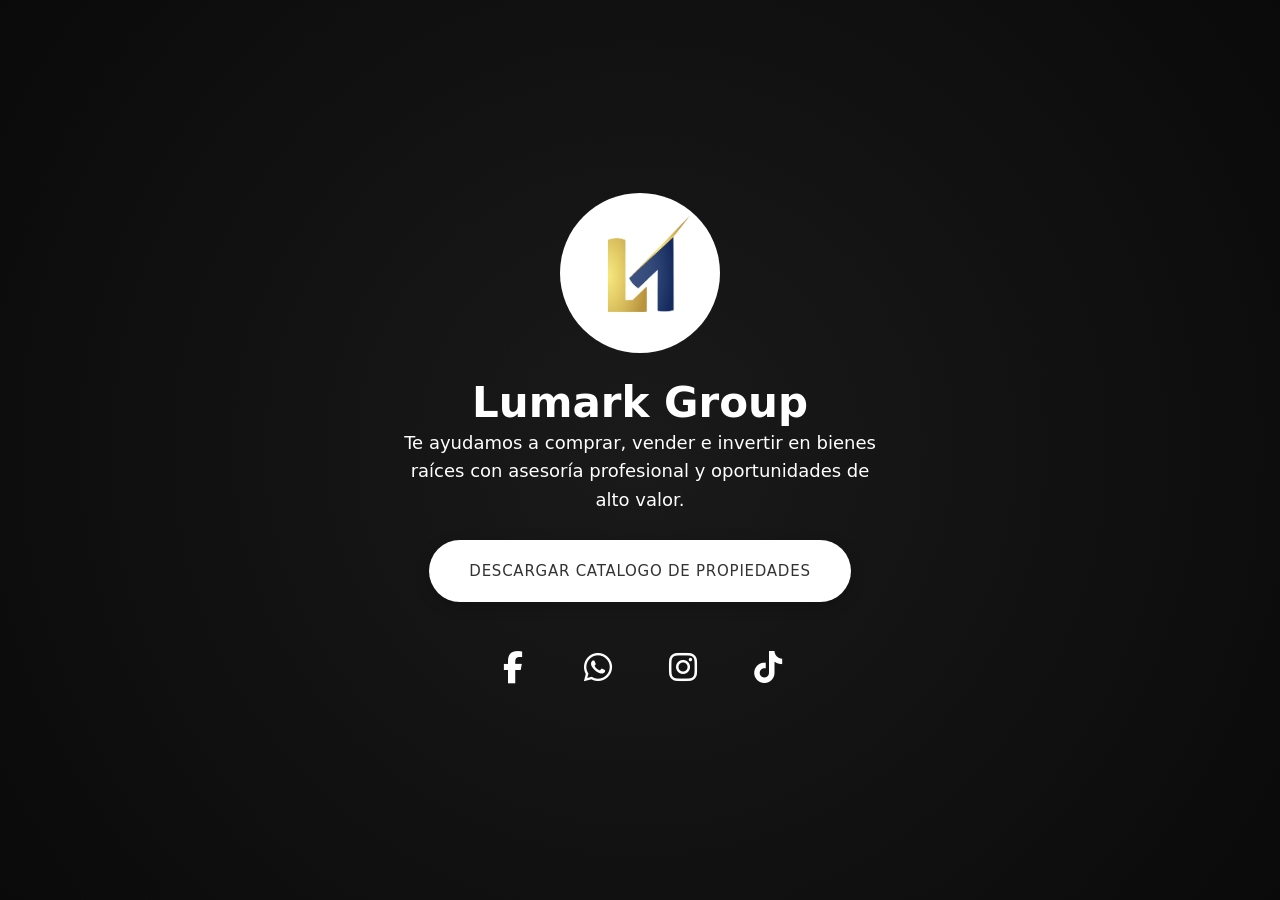
==== index.html @ 3f0ddecb "Update index 3.html" ====
<!DOCTYPE html>
<html lang="es">

<head>
    <meta charset="UTF-8">
    <meta name="viewport" content="width=device-width, initial-scale=1.0">

    <title>Lumark Realty Group | Inversiones y Propiedades</title>
    <meta name="description"
        content="Asesoría profesional en bienes raíces. Compra, vende e invierte en propiedades de alto valor.">
    <link rel="canonical" href="https://tunombredeusuario.github.io/">

    <link rel="preconnect" href="https://fonts.googleapis.com">
    <link rel="preconnect" href="https://fonts.gstatic.com" crossorigin>

    <meta property="og:type" content="website">
    <meta property="og:url" content="https://tunombredeusuario.github.io/">
    <meta property="og:title" content="Lumark Realty Group | Inversiones y Propiedades">
    <meta property="og:description" content="Asesoría profesional en bienes raíces. Propiedades de alto valor.">
    <meta property="og:image" content="https://Lumark-Group.github.io/og-image.webp">
    <link rel="icon" href="favicon.ico" type="image/x-icon">

    <link rel="stylesheet" href="https://cdnjs.cloudflare.com/ajax/libs/font-awesome/6.5.1/css/all.min.css">

    <link rel="stylesheet" href="styles.css">
</head>

<body>
    <main class="main-container">
        <article class="profile-card">

            <div class="profile-header">
                <img src="logo.webp" alt="Logotipo Lumark Realty Group" class="profile-logo" fetchpriority="high"
                    decoding="async">
            </div>

            <div class="profile-body">
                <h1 class="profile-title">Lumark Group</h1>
                <p class="profile-description">
                    Te ayudamos a comprar, vender e invertir en bienes raíces con asesoría profesional y oportunidades
                    de alto valor.
                </p>
            </div>

            <div class="profile-cta">
                <a href="PDF PRUEBA.pdf" download="PDF PRUEBA.pdf" target="_blank" rel="noopener noreferrer" class="cta-button">
                    DESCARGAR CATALOGO DE PROPIEDADES
                </a>
            </div>

            <nav class="social-bar">
                <a href="#" class="social-link facebook" target="_blank" rel="noopener noreferrer">
                    <i class="fab fa-facebook-f"></i>
                </a>
                <a href="#" class="social-link whatsapp" target="_blank" rel="noopener noreferrer">
                    <i class="fab fa-whatsapp"></i>
                </a>
                <a href="#" class="social-link instagram" target="_blank" rel="noopener noreferrer">
                    <i class="fab fa-instagram"></i>
                </a>
                <a href="#" class="social-link tiktok" target="_blank" rel="noopener noreferrer">
                    <i class="fab fa-tiktok"></i>
                </a>
            </nav>
        </article>
    </main>

    <script>
        const GITHUB_USER = "Lumark-Group"; // CAMBIA ESTO

        async function trackClick(platform) {
            try {
                // Esta línea le suma 1 al contador de esa red social en la nube
                await fetch(`https://api.counterapi.dev/v1/${GITHUB_USER}/${platform}/up`, {
                    keepalive: true,
                    mode: 'no-cors'
                });
            } catch (error) {
                // Falla silenciosa: si hay AdBlock, la página sigue funcionando perfecto
            }
        }

        // Debounce para evitar clics accidentales múltiples
        function debounce(func, wait) {
            let timeout;
            return function (...args) {
                clearTimeout(timeout);
                timeout = setTimeout(() => func.apply(this, args), wait);
            };
        }

        document.querySelectorAll('.social-link, .cta-button').forEach(el => {
            el.addEventListener('click', debounce((e) => {
                // Usamos 'el' en lugar de 'e.currentTarget' porque el evento expira tras el timeout
                const platform = el.classList.contains('cta-button')
                    ? 'catalogo'
                    : el.className.split(' ')[1];

                trackClick(platform);
            }, 300));
        });
    </script>
</body>

</html>
---- styles.css ----
/* --- 1. RESET + VARIABLES CSS --- */
:root {
    /* Colores base */
    --bg-color-dark: #0a0a0a;
    --bg-gradient-color: #1a1a1a;
    --card-white: #ffffff;
    --text-main: #ffffff;
    --text-dark: #333333;

    /* Colores de marca para redes (basados en la imagen) */
    --color-facebook: #1877f2;
    --color-whatsapp: #25d366;
    --color-instagram: #e1306c;
    --color-tiktok: #000000;
}

* {
    margin: 0;
    padding: 0;
    box-sizing: border-box;
}

body {
    font-family: system-ui, -apple-system, BlinkMacSystemFont, "Segoe UI", Roboto, "Helvetica Neue", Arial, sans-serif;
    color: var(--text-main);
    background: radial-gradient(circle, var(--bg-gradient-color) 0%, var(--bg-color-dark) 100%);
    background-size: cover;
    min-height: 100dvh;
    /* Fix para Safari iOS */
    display: flex;
    justify-content: center;
    align-items: center;
    overflow-x: hidden;
    padding: 20px;
}

/* --- 2. LAYOUT CENTRADO Y TARJETA --- */
.main-container {
    width: 100%;
    display: flex;
    justify-content: center;
    align-items: center;
}

.profile-card {
    text-align: center;
    width: 100%;
    max-width: 650px;
    /* Ancho máximo de la tarjeta */
    display: flex;
    flex-direction: column;
    align-items: center;
    gap: clamp(15px, 3vw, 25px);
    /* Espaciado fluido */
}

/* --- 3. COMPONENTES --- */

/* Logo circular */
.profile-logo {
    width: clamp(100px, 20vw, 160px);
    /* Tamaño fluido */
    height: clamp(100px, 20vw, 160px);
    /* Tamaño fluido */
    border-radius: 50%;
    object-fit: cover;
    display: block;
}

/* Textos principales */
.profile-title {
    font-size: clamp(24px, 5vw, 42px);
    /* Título fluido */
    font-weight: 700;
    line-height: 1.2;
}

.profile-description {
    font-size: clamp(14px, 1.5vw, 18px);
    /* Texto fluido */
    max-width: 480px;
    margin: 0 auto;
    font-weight: 400;
    line-height: 1.6;
}

/* Botón CTA (Blanco redondeado) */
.cta-button {
    display: inline-block;
    background-color: var(--card-white);
    color: var(--text-dark);
    text-decoration: none;
    font-weight: 500;
    text-transform: uppercase;
    font-size: clamp(13px, 1.2vw, 15px);
    letter-spacing: 0.05em;
    padding: clamp(15px, 2.5vw, 22px) clamp(25px, 4vw, 40px);
    border-radius: 50px;
    box-shadow: 0 4px 15px rgba(0, 0, 0, 0.2);
    transition: transform 0.2s ease, box-shadow 0.2s ease;
}

.cta-button:hover {
    transform: translateY(-2px);
    box-shadow: 0 6px 20px rgba(0, 0, 0, 0.3);
}

/* Contenedor de Redes Sociales (Sin fondo) */
.social-bar {
    display: flex;
    gap: clamp(15px, 3vw, 25px);
    padding: 10px 0;
}

.social-link {
    display: flex;
    justify-content: center;
    align-items: center;
    width: clamp(40px, 6vw, 60px);
    height: clamp(40px, 6vw, 60px);
    text-decoration: none;
    color: #ffffff; /* Color blanco para todos los iconos */
    font-size: clamp(24px, 3vw, 32px); /* Aumentamos un poco el tamaño del ícono al no tener fondo */
    transition: transform 0.2s ease, opacity 0.2s ease, color 0.2s ease;
}

.social-link:hover {
    transform: translateY(-4px); /* Animación más notoria al flotar */
    opacity: 0.8;
}

/* Iconos todos en color blanco */
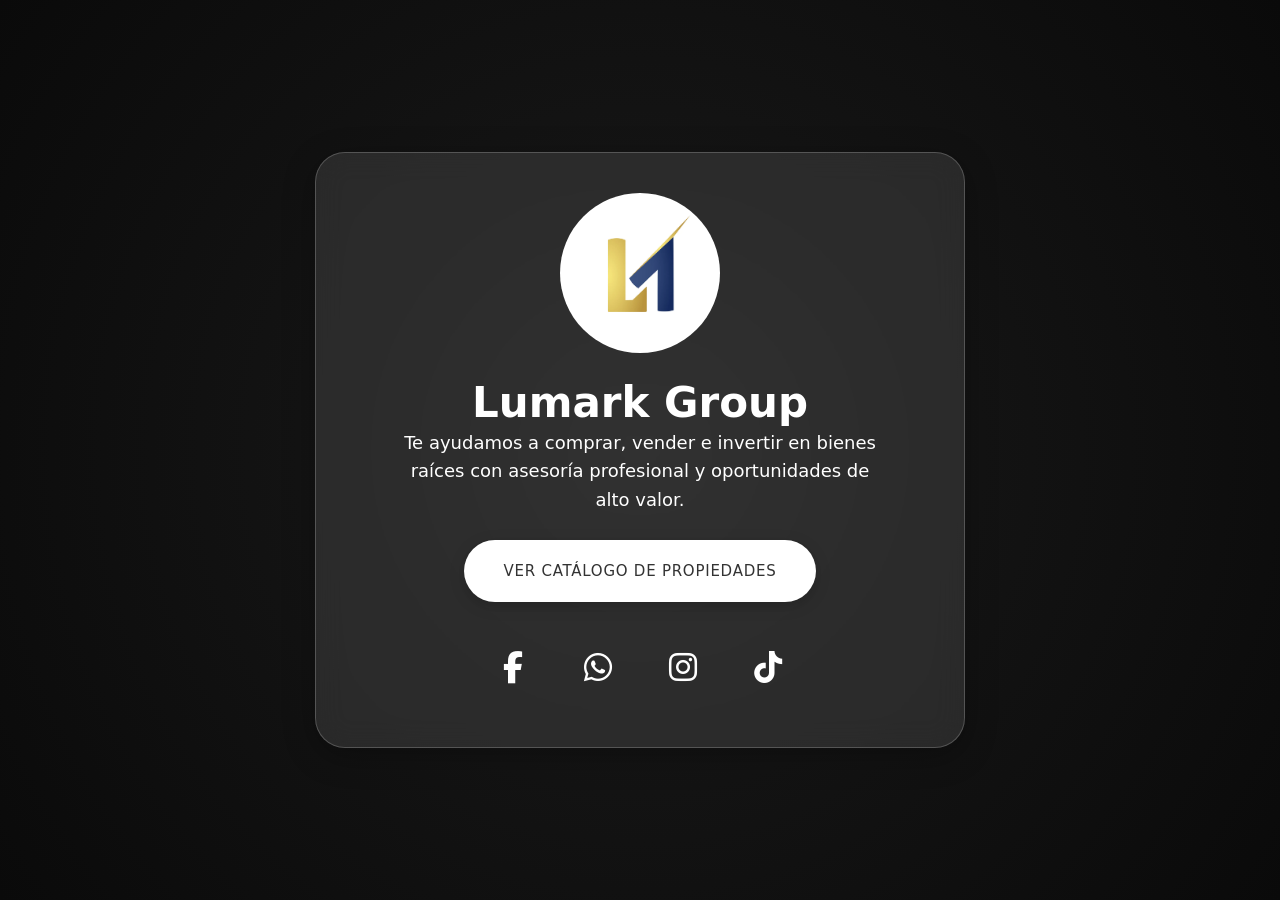
==== commit 2f868cc5: "🚀 Refactor: Nueva estructura de assets y catálogo responsivo" ====
--- a/index.html
+++ b/index.html
@@ -17,20 +17,35 @@
     <meta property="og:url" content="https://tunombredeusuario.github.io/">
     <meta property="og:title" content="Lumark Realty Group | Inversiones y Propiedades">
     <meta property="og:description" content="Asesoría profesional en bienes raíces. Propiedades de alto valor.">
-    <meta property="og:image" content="https://Lumark-Group.github.io/og-image.webp">
-    <link rel="icon" href="favicon.ico" type="image/x-icon">
+    <meta property="og:image" content="https://Lumark-Group.github.io/assets/images/og-image.webp">
+    <link rel="icon" href="assets/images/favicon.icon.png" type="image/x-icon">
 
     <link rel="stylesheet" href="https://cdnjs.cloudflare.com/ajax/libs/font-awesome/6.5.1/css/all.min.css">
 
-    <link rel="stylesheet" href="styles.css">
+    <link rel="stylesheet" href="css/styles.css">
+
+    <!-- Google tag (gtag.js) -->
+    <script async src="https://www.googletagmanager.com/gtag/js?id=G-46KCJW753M"></script>
+    <script>
+        window.dataLayer = window.dataLayer || [];
+        function gtag() { dataLayer.push(arguments); }
+        gtag('js', new Date());
+
+        gtag('config', 'G-46KCJW753M');
+    </script>
 </head>
 
 <body>
+    <!-- Video de fondo -->
+    <video class="video-background" autoplay loop muted playsinline>
+        <source src="assets/videos/fondo-lumark.mp4" type="video/mp4">
+    </video>
+
     <main class="main-container">
         <article class="profile-card">
 
             <div class="profile-header">
-                <img src="logo.webp" alt="Logotipo Lumark Realty Group" class="profile-logo" fetchpriority="high"
+                <img src="assets/images/logo.webp" alt="Logotipo Lumark Realty Group" class="profile-logo" fetchpriority="high"
                     decoding="async">
             </div>
 
@@ -43,8 +58,8 @@
             </div>
 
             <div class="profile-cta">
-                <a href="PDF PRUEBA.pdf" download="PDF PRUEBA.pdf" target="_blank" rel="noopener noreferrer" class="cta-button">
-                    DESCARGAR CATALOGO DE PROPIEDADES
+                <a href="catalogo.html" class="cta-button" target="_blank" rel="noopener noreferrer">
+                    VER CATÁLOGO DE PROPIEDADES
                 </a>
             </div>
 
@@ -69,8 +84,15 @@
         const GITHUB_USER = "Lumark-Group"; // CAMBIA ESTO
 
         async function trackClick(platform) {
+            // 1. Registro en Google Analytics 4 (Métrica con Fechas)
+            if (typeof gtag === 'function') {
+                gtag('event', 'click_social', {
+                    'plataforma': platform
+                });
+            }
+
             try {
-                // Esta línea le suma 1 al contador de esa red social en la nube
+                // 2. Registro en CounterAPI (Odómetro Total)
                 await fetch(`https://api.counterapi.dev/v1/${GITHUB_USER}/${platform}/up`, {
                     keepalive: true,
                     mode: 'no-cors'
@@ -102,4 +124,4 @@
     </script>
 </body>
 
-</html>
+</html>
--- a/css/styles.css
+++ b/css/styles.css
@@ -0,0 +1,152 @@
+/* --- 1. RESET + VARIABLES CSS --- */
+:root {
+    /* Colores base */
+    --bg-color-dark: #0a0a0a;
+    --bg-gradient-color: #1a1a1a;
+    --card-white: #ffffff;
+    --text-main: #ffffff;
+    --text-dark: #333333;
+
+    /* Colores de marca para redes (basados en la imagen) */
+    --color-facebook: #1877f2;
+    --color-whatsapp: #25d366;
+    --color-instagram: #e1306c;
+    --color-tiktok: #000000;
+}
+
+* {
+    margin: 0;
+    padding: 0;
+    box-sizing: border-box;
+}
+
+body {
+    font-family: system-ui, -apple-system, BlinkMacSystemFont, "Segoe UI", Roboto, "Helvetica Neue", Arial, sans-serif;
+    color: var(--text-main);
+    background: radial-gradient(circle, var(--bg-gradient-color) 0%, var(--bg-color-dark) 100%);
+    background-size: cover;
+    min-height: 100dvh;
+    /* Fix para Safari iOS */
+    display: flex;
+    justify-content: center;
+    align-items: center;
+    overflow-x: hidden;
+    padding: 20px;
+}
+
+/* --- VIDEO DE FONDO --- */
+.video-background {
+    position: fixed;
+    top: 0;
+    left: 0;
+    width: 100vw;
+    height: 100vh;
+    object-fit: cover;
+    z-index: -1; /* Se asegura de estar detrás de todo el contenido */
+    pointer-events: none; /* Evita que el video interfiera con los clics del usuario */
+    filter: brightness(0.4); /* Oscurece el video directamente (0.4 es 40% de brillo) */
+}
+
+/* --- 2. LAYOUT CENTRADO Y TARJETA --- */
+.main-container {
+    width: 100%;
+    display: flex;
+    justify-content: center;
+    align-items: center;
+}
+
+.profile-card {
+    text-align: center;
+    width: 100%;
+    max-width: 650px;
+    display: flex;
+    flex-direction: column;
+    align-items: center;
+    gap: clamp(15px, 3vw, 25px);
+    
+    /* --- EFECTO CRISTALINO (Glassmorphism) --- */
+    background: rgba(255, 255, 255, 0.1); /* Fondo súper traslúcido */
+    backdrop-filter: blur(15px); /* Desenfoque del fondo (el efecto cristal) */
+    -webkit-backdrop-filter: blur(15px); /* Soporte para Safari */
+    border: 1px solid rgba(255, 255, 255, 0.2); /* Borde blanco sutil */
+    border-radius: 30px; /* Bordes redondeados como en tu imagen */
+    padding: clamp(30px, 5vw, 40px) clamp(20px, 4vw, 30px); /* Espaciado interno */
+    box-shadow: 0 8px 32px rgba(0, 0, 0, 0.3); /* Sombra para despegarlo del video */
+}
+
+/* --- 3. COMPONENTES --- */
+
+/* Logo circular */
+.profile-logo {
+    width: clamp(100px, 20vw, 160px);
+    /* Tamaño fluido */
+    height: clamp(100px, 20vw, 160px);
+    /* Tamaño fluido */
+    border-radius: 50%;
+    object-fit: cover;
+    display: block;
+}
+
+/* Textos principales */
+.profile-title {
+    font-size: clamp(24px, 5vw, 42px);
+    /* Título fluido */
+    font-weight: 700;
+    line-height: 1.2;
+}
+
+.profile-description {
+    font-size: clamp(14px, 1.5vw, 18px);
+    /* Texto fluido */
+    max-width: 480px;
+    margin: 0 auto;
+    font-weight: 400;
+    line-height: 1.6;
+}
+
+/* Botón CTA (Blanco redondeado) */
+.cta-button {
+    display: inline-block;
+    background-color: var(--card-white);
+    color: var(--text-dark);
+    text-decoration: none;
+    font-weight: 500;
+    text-transform: uppercase;
+    font-size: clamp(13px, 1.2vw, 15px);
+    letter-spacing: 0.05em;
+    padding: clamp(15px, 2.5vw, 22px) clamp(25px, 4vw, 40px);
+    border-radius: 50px;
+    box-shadow: 0 4px 15px rgba(0, 0, 0, 0.2);
+    transition: transform 0.2s ease, box-shadow 0.2s ease;
+}
+
+.cta-button:hover {
+    transform: translateY(-2px);
+    box-shadow: 0 6px 20px rgba(0, 0, 0, 0.3);
+}
+
+/* Contenedor de Redes Sociales (Sin fondo) */
+.social-bar {
+    display: flex;
+    gap: clamp(15px, 3vw, 25px);
+    padding: 10px 0;
+}
+
+.social-link {
+    display: flex;
+    justify-content: center;
+    align-items: center;
+    width: clamp(40px, 6vw, 60px);
+    height: clamp(40px, 6vw, 60px);
+    text-decoration: none;
+    color: #ffffff; /* Color blanco para todos los iconos */
+    font-size: clamp(24px, 3vw, 32px); /* Aumentamos un poco el tamaño del ícono al no tener fondo */
+    transition: transform 0.2s ease, opacity 0.2s ease, color 0.2s ease;
+}
+
+.social-link:hover {
+    transform: translateY(-4px); /* Animación más notoria al flotar */
+    opacity: 0.8;
+}
+
+/* Iconos todos en color blanco */
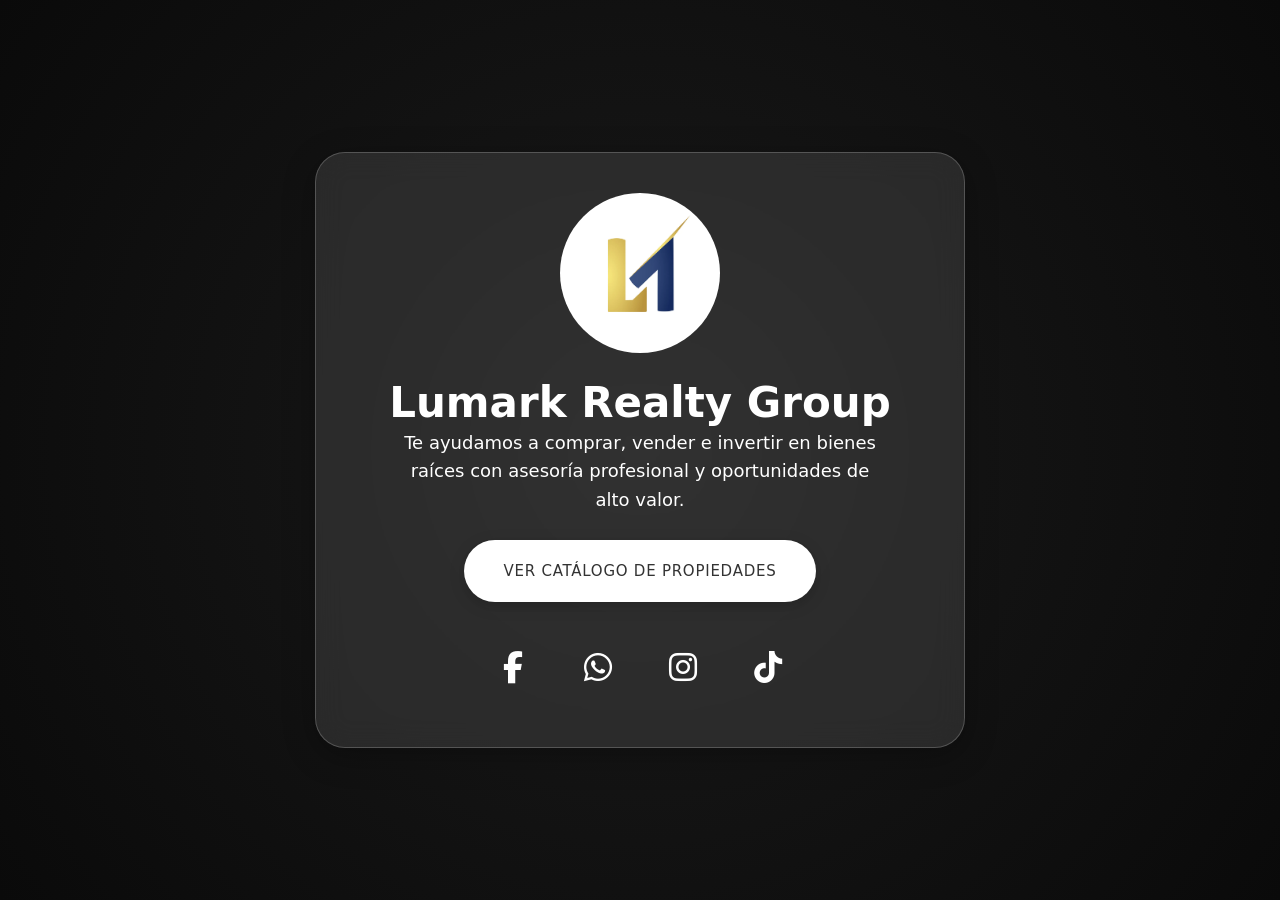
==== commit 77c1649b: "Update index 7.html" ====
--- a/index.html
+++ b/index.html
@@ -50,7 +50,7 @@
             </div>
 
             <div class="profile-body">
-                <h1 class="profile-title">Lumark Group</h1>
+                <h1 class="profile-title">Lumark Realty Group</h1>
                 <p class="profile-description">
                     Te ayudamos a comprar, vender e invertir en bienes raíces con asesoría profesional y oportunidades
                     de alto valor.
@@ -124,4 +124,4 @@
     </script>
 </body>
 
-</html>+</html>
